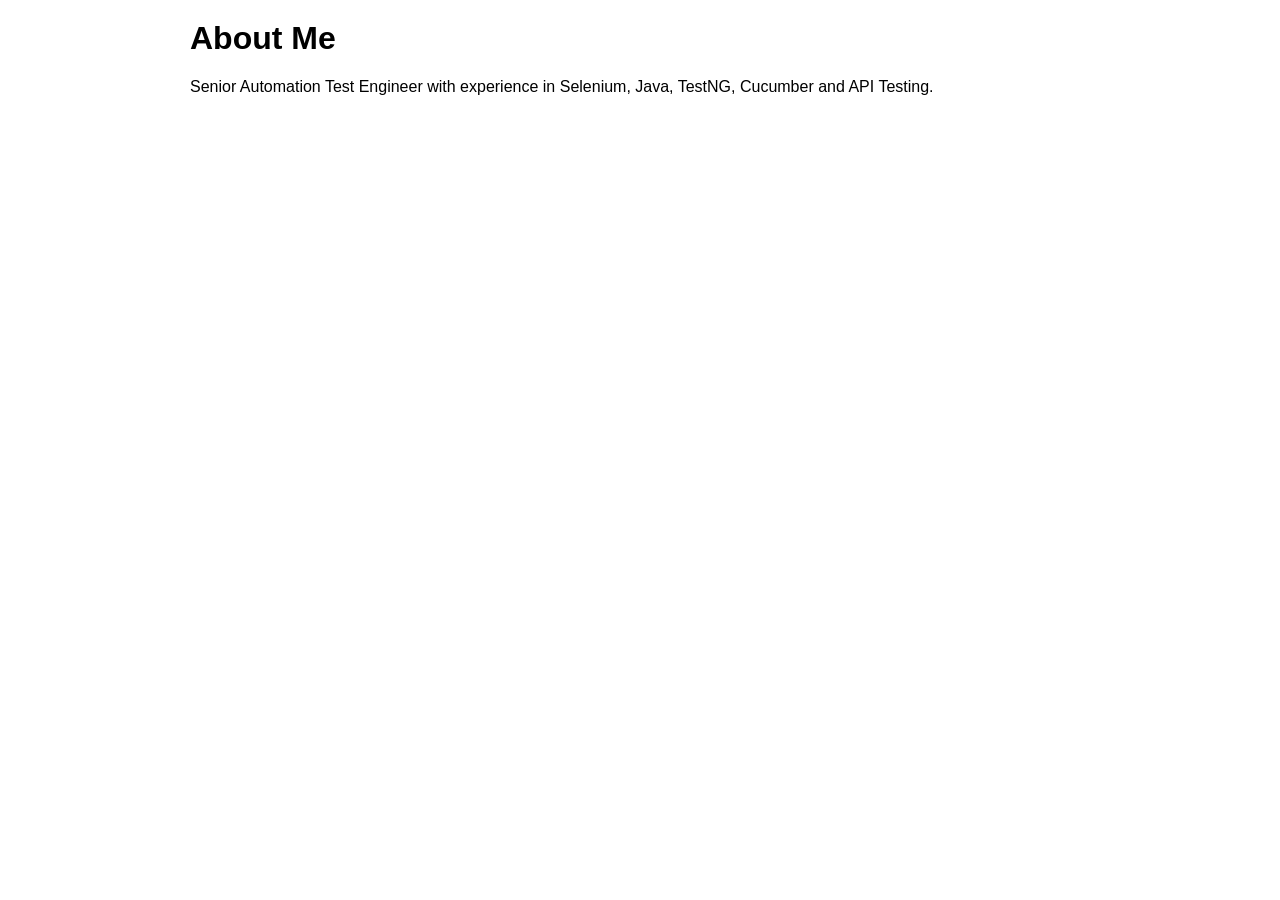
==== about.html @ 08398339 "Add files via upload" ====
<html><head><title>About</title><link rel="stylesheet" href="style.css"></head><body><h1>About Me</h1><p>Senior Automation Test Engineer with experience in Selenium, Java, TestNG, Cucumber and API Testing.</p></body></html>
---- style.css ----
body{font-family:Arial,sans-serif;max-width:900px;margin:auto;padding:20px} nav{margin-bottom:20px}
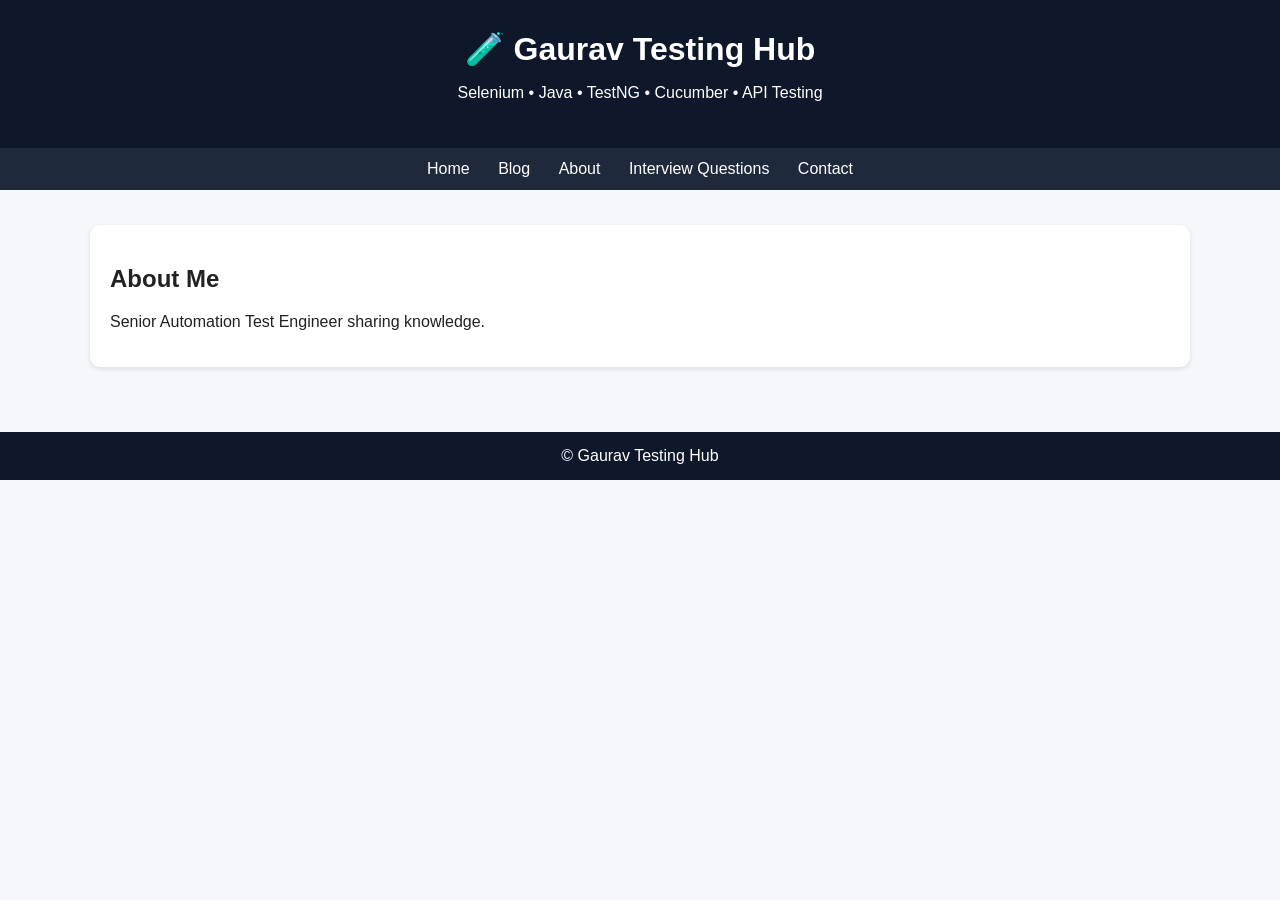
==== commit c0f54615: "Add files via upload" ====
--- a/about.html
+++ b/about.html
@@ -1 +1,13 @@
-<html><head><title>About</title><link rel="stylesheet" href="style.css"></head><body><h1>About Me</h1><p>Senior Automation Test Engineer with experience in Selenium, Java, TestNG, Cucumber and API Testing.</p></body></html>+<html><head><link rel='stylesheet' href='style.css'></head><body>
+<header>
+<div class='logo'>🧪 Gaurav Testing Hub</div>
+<p>Selenium • Java • TestNG • Cucumber • API Testing</p>
+</header>
+<nav>
+<a href='index.html'>Home</a>
+<a href='blog.html'>Blog</a>
+<a href='about.html'>About</a>
+<a href='interview.html'>Interview Questions</a>
+<a href='contact.html'>Contact</a>
+</nav>
+<div class='container'><div class='card'><h2>About Me</h2><p>Senior Automation Test Engineer sharing knowledge.</p></div></div><footer>© Gaurav Testing Hub</footer></body></html>
--- a/style.css
+++ b/style.css
@@ -1 +1,11 @@
-body{font-family:Arial,sans-serif;max-width:900px;margin:auto;padding:20px} nav{margin-bottom:20px}+
+body{font-family:Arial,sans-serif;margin:0;background:#f5f7fb;color:#222}
+header{background:#0f172a;color:#fff;padding:30px;text-align:center}
+nav{background:#1e293b;padding:12px;text-align:center}
+nav a{color:#fff;text-decoration:none;margin:0 12px}
+.container{max-width:1100px;margin:auto;padding:20px}
+.hero{background:white;padding:30px;border-radius:10px;margin:20px 0}
+.card{background:white;padding:20px;border-radius:10px;margin:15px 0;box-shadow:0 2px 5px rgba(0,0,0,.1)}
+input{padding:10px;width:100%;max-width:400px}
+footer{background:#0f172a;color:white;text-align:center;padding:15px;margin-top:30px}
+.logo{font-size:32px;font-weight:bold}
